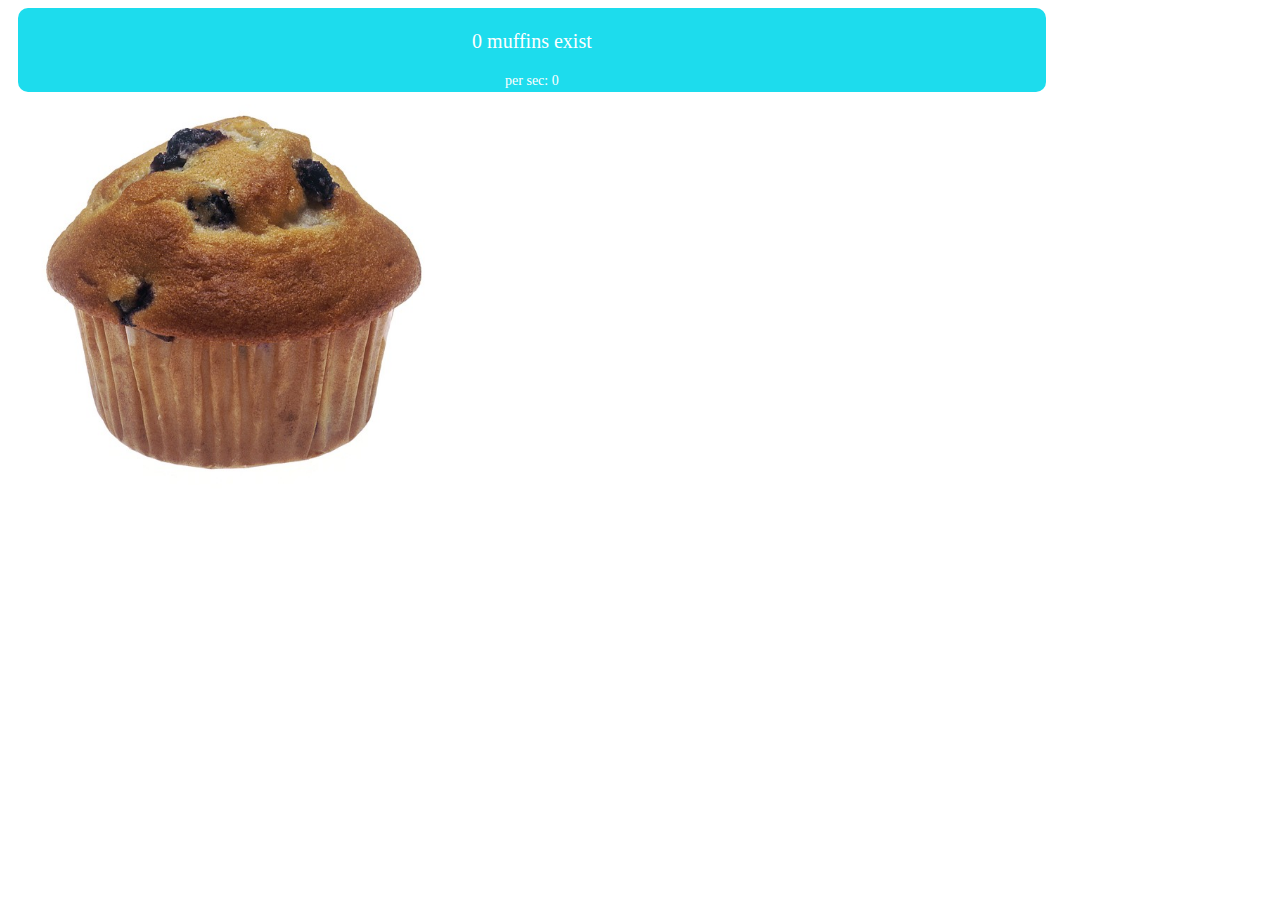
==== muffinbutton/index.html @ 30615a14 "big update" ====
<html>

<head>
	<title>Muffin Button</title>
	<link rel="stylesheet" type="text/css" href="index.css">
</head>
<body>
	<script type="text/javascript" src="index.js"></script>
	
	
	
	<div class="muffinDisplay">
		<p class="muffinAmountDisplay" id="muffinAmountDisplay" style=text-align:center>0 muffins exist</p>
		<p class="muffinPerSecondDisplay" id="muffinPerSecondDisplay" style=text-align:center>per sec: 0</p>
	</div>
	<div class="muffinImage">
		<a href=# onclick="muffinClick()"><img src="style/muffin.jpg" height="400" width="450"></a>
	</div>
	
</body>
</html>
---- muffinbutton/index.css ----
.muffinDisplay {
	width:81%;
	padding:2px;
	margin:5px 10px 0;
	background:#1ddced;
	border-radius:10px;
	color:#fff;
	font-size:20px;
	height:80px;
}

.muffinDisplay .muffinPerSecondDisplay {
	font-size:14px;
}

.upgrades{
	float:left;
	padding:20px
}
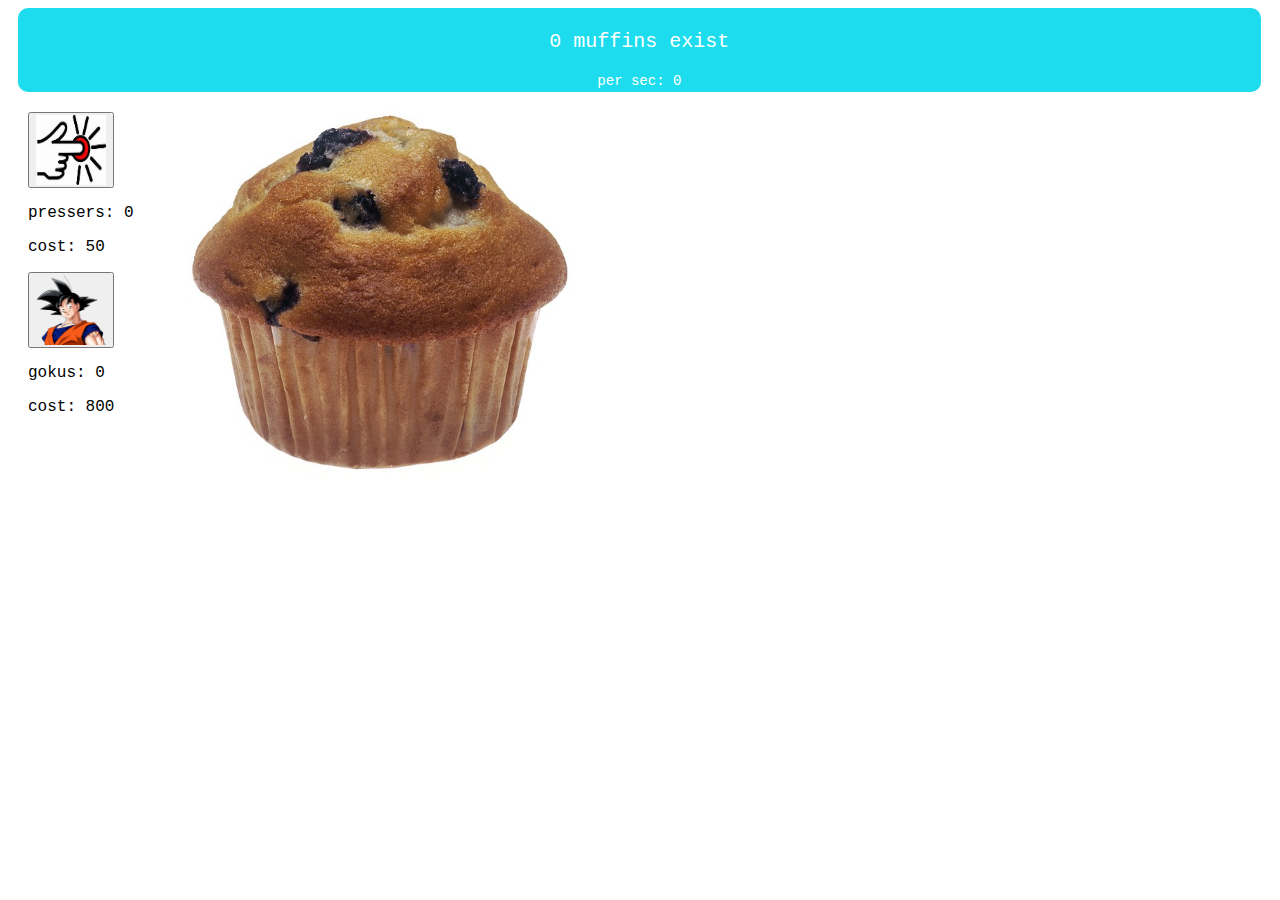
==== commit 95ee69c9: "update" ====
--- a/muffinbutton/index.html
+++ b/muffinbutton/index.html
@@ -5,14 +5,34 @@
 	<link rel="stylesheet" type="text/css" href="index.css">
 </head>
 <body>
+	<!--javascript-->
 	<script type="text/javascript" src="index.js"></script>
 	
-	
-	
+	<!--display of numbers of muffins-->
 	<div class="muffinDisplay">
 		<p class="muffinAmountDisplay" id="muffinAmountDisplay" style=text-align:center>0 muffins exist</p>
 		<p class="muffinPerSecondDisplay" id="muffinPerSecondDisplay" style=text-align:center>per sec: 0</p>
 	</div>
+	
+	<!--upgrades to get more muffins-->
+	<div class="upgrades">
+		<div class="presserUpgrade">
+			<button><a href="#" onClick="buyPresser()">
+			<img src="style/presser.jpg" height="70" width="70"></a>
+			</button>
+			<p id="presserAmount">pressers: 0</p>
+			<p id="presserCost">cost: 50</p>
+		</div>
+		<div class="gokuUpgrade">
+			<button><a href="#" onClick="buyGoku()">
+			<img src="style/goku.png" height="70" width="70"></a>
+			</button>
+			<p id="gokuAmount">gokus: 0</p>
+			<p id="gokuCost">cost: 800</p>
+		</div>
+	</div>
+	
+	<!--image of a muffin to click on-->
 	<div class="muffinImage">
 		<a href=# onclick="muffinClick()"><img src="style/muffin.jpg" height="400" width="450"></a>
 	</div>
--- a/muffinbutton/index.css
+++ b/muffinbutton/index.css
@@ -1,6 +1,10 @@
 
+body
+{
+	font-family:Courier new,monospace;
+}
 .muffinDisplay {
-	width:81%;
+	width:98%;
 	padding:2px;
 	margin:5px 10px 0;
 	background:#1ddced;
@@ -18,3 +22,4 @@
 	float:left;
 	padding:20px
 }
+
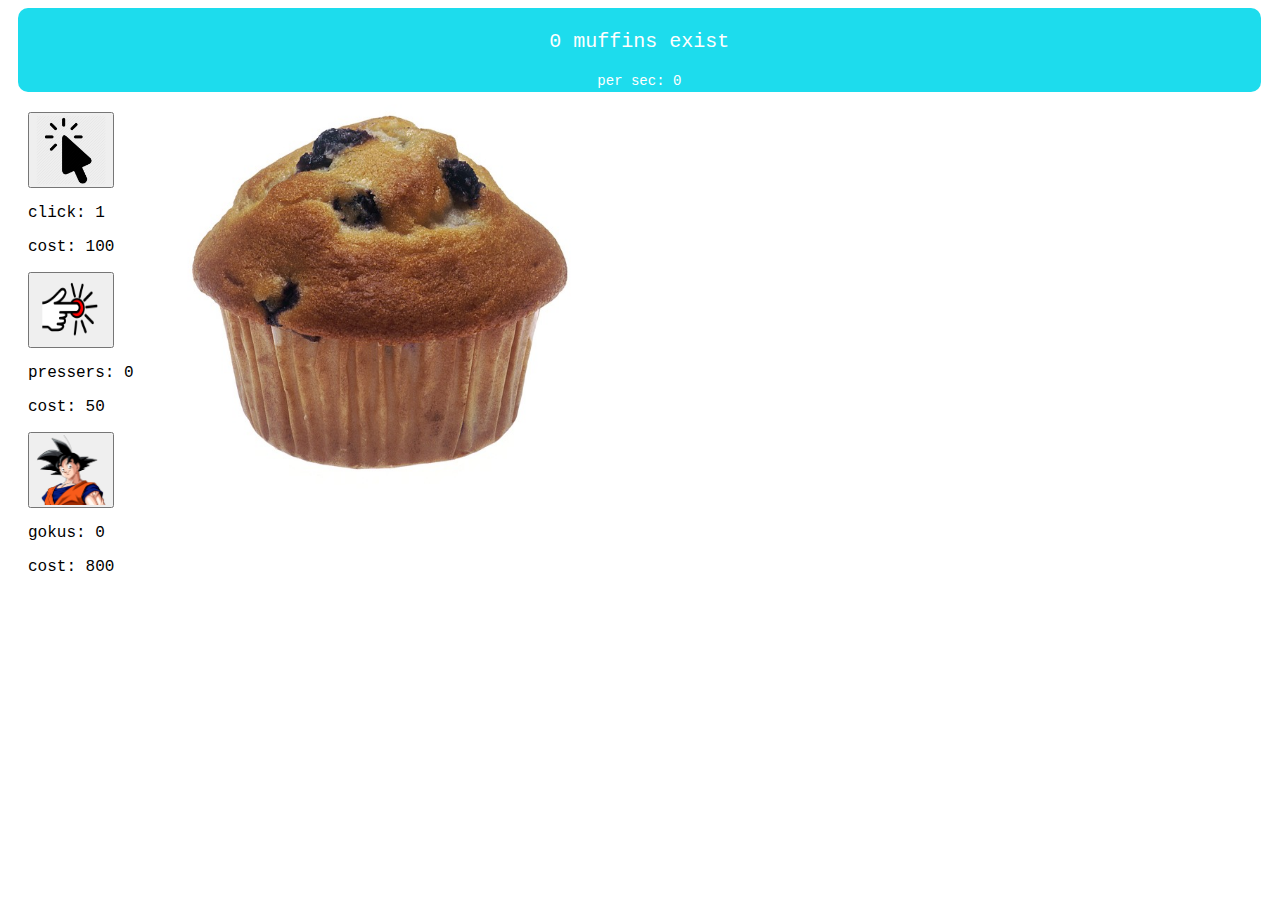
==== commit 3e383f65: "update" ====
--- a/muffinbutton/index.html
+++ b/muffinbutton/index.html
@@ -16,9 +16,16 @@
 	
 	<!--upgrades to get more muffins-->
 	<div class="upgrades">
+		<div class="clickUpgrade">
+			<button><a href="#" onClick="buyClickUpgrade()">
+			<img src="style/click.png" height="70" width="70"></a>
+			</button>
+			<p id="clickAmount">click: 1</p>
+			<p id="clickCost">cost: 100</p>
+		</div>
 		<div class="presserUpgrade">
 			<button><a href="#" onClick="buyPresser()">
-			<img src="style/presser.jpg" height="70" width="70"></a>
+			<img src="style/presser.png" height="70" width="70"></a>
 			</button>
 			<p id="presserAmount">pressers: 0</p>
 			<p id="presserCost">cost: 50</p>
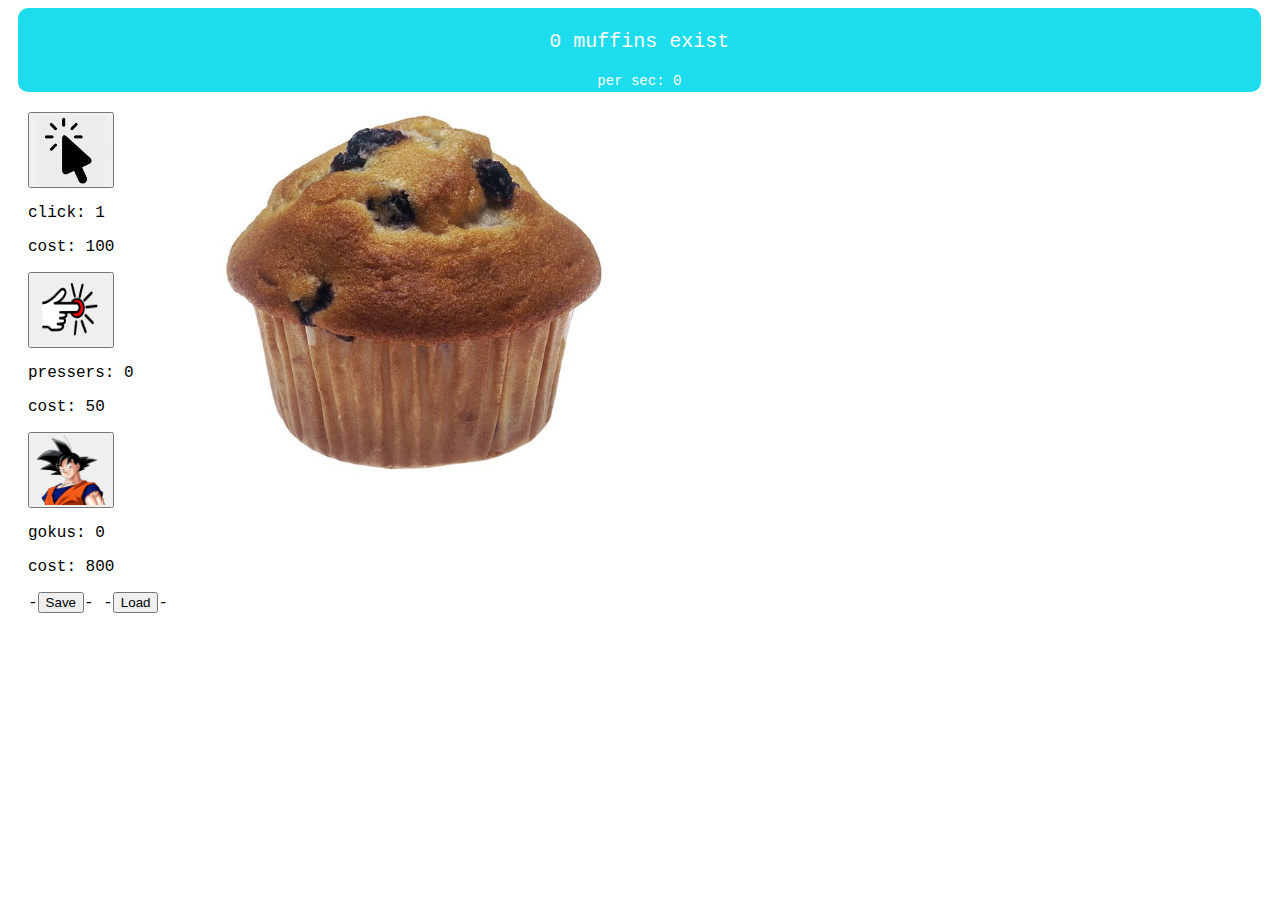
==== commit 82dd3b35: "added save and load functions" ====
--- a/muffinbutton/index.html
+++ b/muffinbutton/index.html
@@ -37,6 +37,11 @@
 			<p id="gokuAmount">gokus: 0</p>
 			<p id="gokuCost">cost: 800</p>
 		</div>
+		<!--Save and Load-->
+		<div class="saveAndLoad">
+			-<button onClick="save()">Save</button>- 
+			-<button onClick="load()">Load</button>-
+		</div>
 	</div>
 	
 	<!--image of a muffin to click on-->
@@ -44,5 +49,6 @@
 		<a href=# onclick="muffinClick()"><img src="style/muffin.jpg" height="400" width="450"></a>
 	</div>
 	
+	
 </body>
 </html>--- a/muffinbutton/index.css
+++ b/muffinbutton/index.css
@@ -23,3 +23,7 @@
 	padding:20px
 }
 
+.saveAndLoad{
+	
+}
+
